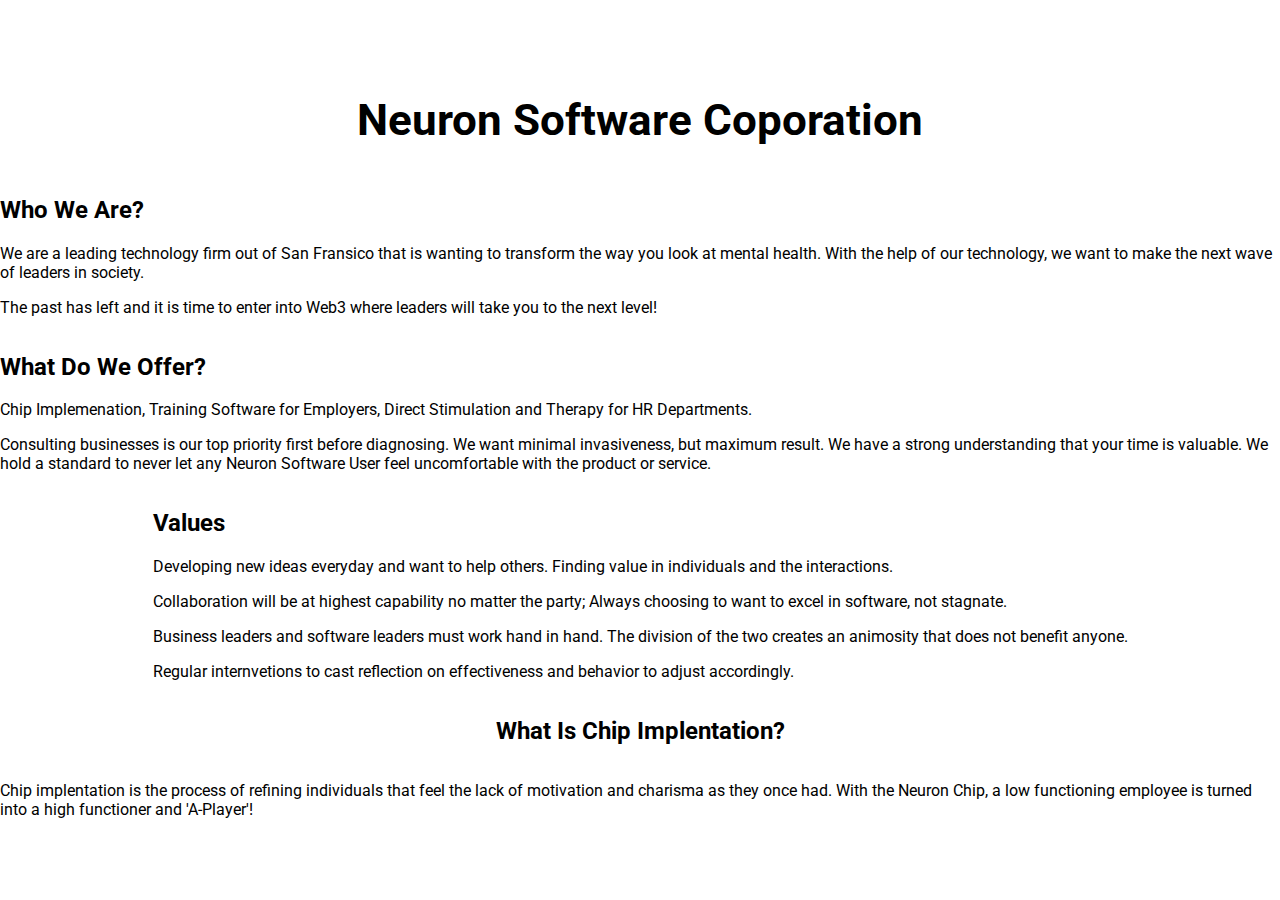
==== neuronsoft.html @ 9b1d0380 "Add files via upload" ====
<!DOCTYPE html>
<html>
    <head>
        <meta charset = "UTF-8">
        <meta name = "neuronsoft" content = "width = device-width", initial-scale="1.0"/>
        <link rel = "stylesheet" href = "neuronsoftinfo.css">
        <title>Neuron Software Coporation Main</title>
    </head>
        <body>

            <h1>Neuron Software Coporation</h1>
            
            <div class = "Who-We-Are">
            <h2>Who We Are?</h2>
            
            <p>We are a leading technology firm out of San Fransico that is wanting to transform the way you look at mental health. With the help of our technology, we want to make the next wave of leaders in society.</p>
            <p>The past has left and it is time to enter into Web3 where leaders will take you to the next level!</p>
            </div>
            <div class = "What-Do-We-Offer">
            <h2>What Do We Offer?</h2>
            <p>Chip Implemenation, Training Software for Employers, Direct Stimulation and Therapy for HR Departments.</p>
            <p>Consulting businesses is our top priority first before diagnosing. We want minimal invasiveness, but maximum result. We have a strong understanding that your time is valuable. We hold a standard to never let any Neuron Software User feel uncomfortable with the product or service.</p>
            </div>
            
            <div class = "Values">
            <h2>Values</h2>
            <p>Developing new ideas everyday and want to help others. Finding value in individuals and the interactions.</p>
            <p>Collaboration will be at highest capability no matter the party; Always choosing to want to excel in software, not stagnate.</p>
            <p>Business leaders and software leaders must work hand in hand. The division of the two creates an animosity that does not benefit anyone.</p>
            <p>Regular internvetions to cast reflection on effectiveness and behavior to adjust accordingly.</p>
            </div>
            
            <div class = "What-Is-Chip-Implentation">
            <h2>What Is Chip Implentation?</h2>
            </div>
            <p>
            Chip implentation is the process of refining individuals that feel the lack of motivation and charisma as they once had. With the Neuron Chip, a low functioning employee is turned into a high functioner and 'A-Player'!
            </p>
            
        </body>
</html>
---- neuronsoftinfo.css ----
@import url('https://fonts.googleapis.com/css2?family=Roboto:wght@400;700&display=swap');

* {
  box-sizing: border-box;
}

body {
  background-image: url(https://media2.giphy.com/media/doXBzUFJRxpaUbuaqz/giphy.gif?cid=ecf05e47ug0b1ufqv8j676felhkjdpai3jkba1i1sd7rtkkm&rid=giphy.gif&ct=g);
  font-family: 'Roboto', sans-serif;
  display: flex;
  flex-direction: column;
  align-items: center;
  justify-content: center;
  height: 100vh;
  overflow: hidden;
  margin: 0;
}

h1 {
    color: black;
    font-size: 44px;
    background-color: white;
    
}

h2 {
    background-color: white;
}

p {
    background-color: white;
}
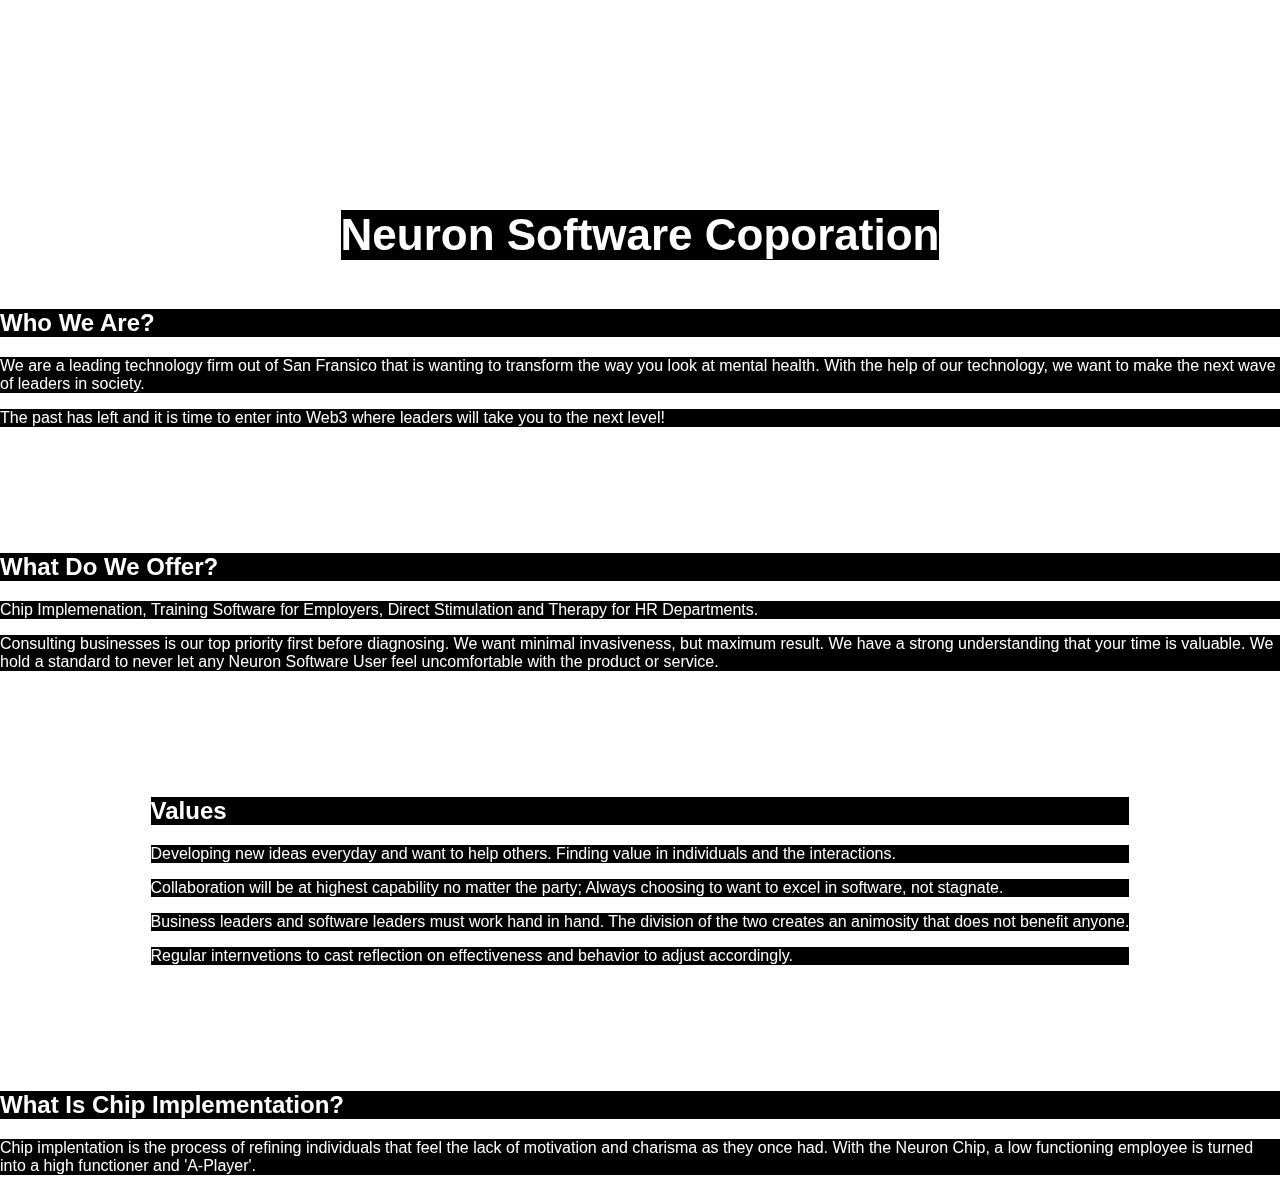
==== commit ef092807: "Add files via upload" ====
--- a/neuronsoft.html
+++ b/neuronsoft.html
@@ -3,39 +3,113 @@
     <head>
         <meta charset = "UTF-8">
         <meta name = "neuronsoft" content = "width = device-width", initial-scale="1.0"/>
-        <link rel = "stylesheet" href = "neuronsoftinfo.css">
+        <link rel = "stylesheet" href = "neuronsoftinfo.css" type="text/css">
         <title>Neuron Software Coporation Main</title>
+      <style>
+        body {
+          background-image: url(https://media2.giphy.com/media/doXBzUFJRxpaUbuaqz/giphy.gif?cid=ecf05e47ug0b1ufqv8j676felhkjdpai3jkba1i1sd7rtkkm&rid=giphy.gif&ct=g);
+          background-repeat: no-repeat;
+          background-attachment: fixed;
+          background-size: 100% 100%;
+        }
+        a:before {
+          background-image: url(https://media1.giphy.com/media/jxzhrKHs4q3V2i9tBH/giphy.gif?cid=ecf05e47yle777o6ok9o5bmm8800bc6z9byk64yhazehw5fy&rid=giphy.gif&ct=g);
+          background-repeat: no-repeat;
+          background-attachment: fixed;
+          background-size: 100% 100%;
+
+        }
+      </style>
     </head>
         <body>
+            <nav>
+                <div class="logo">
+                  <i class="bx bx-menu menu-icon"></i>
+                  <span class="logo-name">Neuron Software</span>
+                </div>
+                <div class="sidebar">
+                  <div class="logo">
+                    <i class="bx bx-menu menu-icon"></i>
+                    <span class="logo-name">Codepen</span>
+                  </div>
+              
+                  <div class="sidebar-content">
+                    <ul class="lists">
+                      <li class="list">
+                        <a href="#" class="nav-link">
+                          <i class="bx bx-home-alt icon"></i>
+                          <span class="link">Dashboard</span>
+                        </a>
+                      </li>
+                      <li class="list">
+                        <a href="#" class="nav-link">
+                          <i class="bx bx-bell icon"></i>
+                          <span class="link">Notifications</span>
+                        </a>
+                      </li>
+                      <li class="list">
+                        <a href="#" class="nav-link">
+                          <i class="bx bx-message-rounded icon"></i>
+                          <span class="link">Messages</span>
+                        </a>
+                      </li>
+                      <li class="list">
+                        <a href="#" class="nav-link">
+                          <i class="bx bx-pie-chart-alt-2 icon"></i>
+                          <span class="link">Analytics</span>
+                        </a>
+                      </li>
+                      <li class="list">
+                        <a href="#" class="nav-link">
+                          <i class="bx bx-heart icon"></i>
+                          <span class="link">Likes</span>
+                        </a>
+                      </li>
+                      <li class="list">
+                        <a href="#" class="nav-link">
+                          <i class="bx bx-folder-open icon"></i>
+                          <span class="link">Files</span>
+                        </a>
+                      </li>
+                    </ul>
+                    </div>
+                  </div>
+                </div>
+              </nav>
+              
+              <section class="overlay"></section>
 
             <h1>Neuron Software Coporation</h1>
             
-            <div class = "Who-We-Are">
-            <h2>Who We Are?</h2>
-            
-            <p>We are a leading technology firm out of San Fransico that is wanting to transform the way you look at mental health. With the help of our technology, we want to make the next wave of leaders in society.</p>
-            <p>The past has left and it is time to enter into Web3 where leaders will take you to the next level!</p>
+            <div class = "#Who-We-Are">
+                <h2>Who We Are?</h2>
+                
+                <p>We are a leading technology firm out of San Fransico that is wanting to transform the way you look at mental health. With the help of our technology, we want to make the next wave of leaders in society.</p>
+                <p>The past has left and it is time to enter into Web3 where leaders will take you to the next level!</p>
+                </div>
+
+            <br><br><br><br><br>
+
+            <div class = "#What-Do-We-Offer">
+                <h2>What Do We Offer?</h2>
+                <p>Chip Implemenation, Training Software for Employers, Direct Stimulation and Therapy for HR Departments.</p>
+                <p>Consulting businesses is our top priority first before diagnosing. We want minimal invasiveness, but maximum result. We have a strong understanding that your time is valuable. We hold a standard to never let any Neuron Software User feel uncomfortable with the product or service.</p>
             </div>
-            <div class = "What-Do-We-Offer">
-            <h2>What Do We Offer?</h2>
-            <p>Chip Implemenation, Training Software for Employers, Direct Stimulation and Therapy for HR Departments.</p>
-            <p>Consulting businesses is our top priority first before diagnosing. We want minimal invasiveness, but maximum result. We have a strong understanding that your time is valuable. We hold a standard to never let any Neuron Software User feel uncomfortable with the product or service.</p>
+            <br><br><br><br><br>
+
+            <div class = "#Values">
+                <h2>Values</h2>
+                <p>Developing new ideas everyday and want to help others. Finding value in individuals and the interactions.</p>
+                <p>Collaboration will be at highest capability no matter the party; Always choosing to want to excel in software, not stagnate.</p>
+                <p>Business leaders and software leaders must work hand in hand. The division of the two creates an animosity that does not benefit anyone.</p>
+                <p>Regular internvetions to cast reflection on effectiveness and behavior to adjust accordingly.</p>
             </div>
-            
-            <div class = "Values">
-            <h2>Values</h2>
-            <p>Developing new ideas everyday and want to help others. Finding value in individuals and the interactions.</p>
-            <p>Collaboration will be at highest capability no matter the party; Always choosing to want to excel in software, not stagnate.</p>
-            <p>Business leaders and software leaders must work hand in hand. The division of the two creates an animosity that does not benefit anyone.</p>
-            <p>Regular internvetions to cast reflection on effectiveness and behavior to adjust accordingly.</p>
-            </div>
-            
-            <div class = "What-Is-Chip-Implentation">
-            <h2>What Is Chip Implentation?</h2>
-            </div>
-            <p>
-            Chip implentation is the process of refining individuals that feel the lack of motivation and charisma as they once had. With the Neuron Chip, a low functioning employee is turned into a high functioner and 'A-Player'!
-            </p>
-            
-        </body>
+            <br><br><br><br><br>
+
+            <div class = "What-Is-Chip-Implementation">
+            <h2>What Is Chip Implementation?</h2>
+        
+            <p>Chip implentation is the process of refining individuals that feel the lack of motivation and charisma as they once had. With the Neuron Chip, a low functioning employee is turned into a high functioner and 'A-Player'.</p>
+        </div>
+    </body>
 </html>--- a/neuronsoftinfo.css
+++ b/neuronsoftinfo.css
@@ -6,27 +6,98 @@
 
 body {
   background-image: url(https://media2.giphy.com/media/doXBzUFJRxpaUbuaqz/giphy.gif?cid=ecf05e47ug0b1ufqv8j676felhkjdpai3jkba1i1sd7rtkkm&rid=giphy.gif&ct=g);
-  font-family: 'Roboto', sans-serif;
+  font-family: 'Lato', sans-serif;
   display: flex;
   flex-direction: column;
   align-items: center;
   justify-content: center;
   height: 100vh;
-  overflow: hidden;
+  overflow: scroll;
   margin: 0;
 }
 
+nav {
+  background-color: white;
+  font-size: medium;
+  font-family: 'Lato';
+  color: black;
+  scroll-padding-top: 50px;
+  margin-top: 10px;
+}
+
+
+ul {
+  margin: 50px;
+  padding: -250px;
+  display: flex;
+}
+
+li {
+  list-style-position: inside;
+}
+
+a {
+  position: center;
+  display: block;
+  margin: 45px 35px;
+  padding: 100px 20px;
+  color: #333;
+  font-size: 15px;
+  text-decoration: none;
+  text-transform: uppercase;
+  transition: 0.5s;
+  overflow: auto;
+}
+
+a:before {
+  content: "";
+  position: absolute;
+  width: 100%;
+  height: 5px;
+  top: 50%;
+  transform: translateY(-50%);
+  left: -100%;
+  background-image: url(https://media1.giphy.com/media/jxzhrKHs4q3V2i9tBH/giphy.gif?cid=ecf05e47yle777o6ok9o5bmm8800bc6z9byk64yhazehw5fy&rid=giphy.gif&ct=g);
+  transition: 0.5s;
+}
+
+a:hover:before {
+  animation: line 0.5s linear forwards;
+}
+
+@keyframes line {
+  0% {
+    left: -100%;
+    height: 4px;
+  }
+  50% {
+    left: 0;
+    height: 4px;
+  }
+   100% {
+    left: 0;
+    height: 100%;
+    z-index: -1;
+  }
+}
+
+a:hover {
+  color: limegreen;
+}
+
 h1 {
-    color: black;
+    color: white;
     font-size: 44px;
-    background-color: white;
+    background-color:black;
     
 }
 
 h2 {
-    background-color: white;
+    background-color:black;
+    color: white;
 }
 
 p {
-    background-color: white;
+    background-color:black;
+    color: white;
 }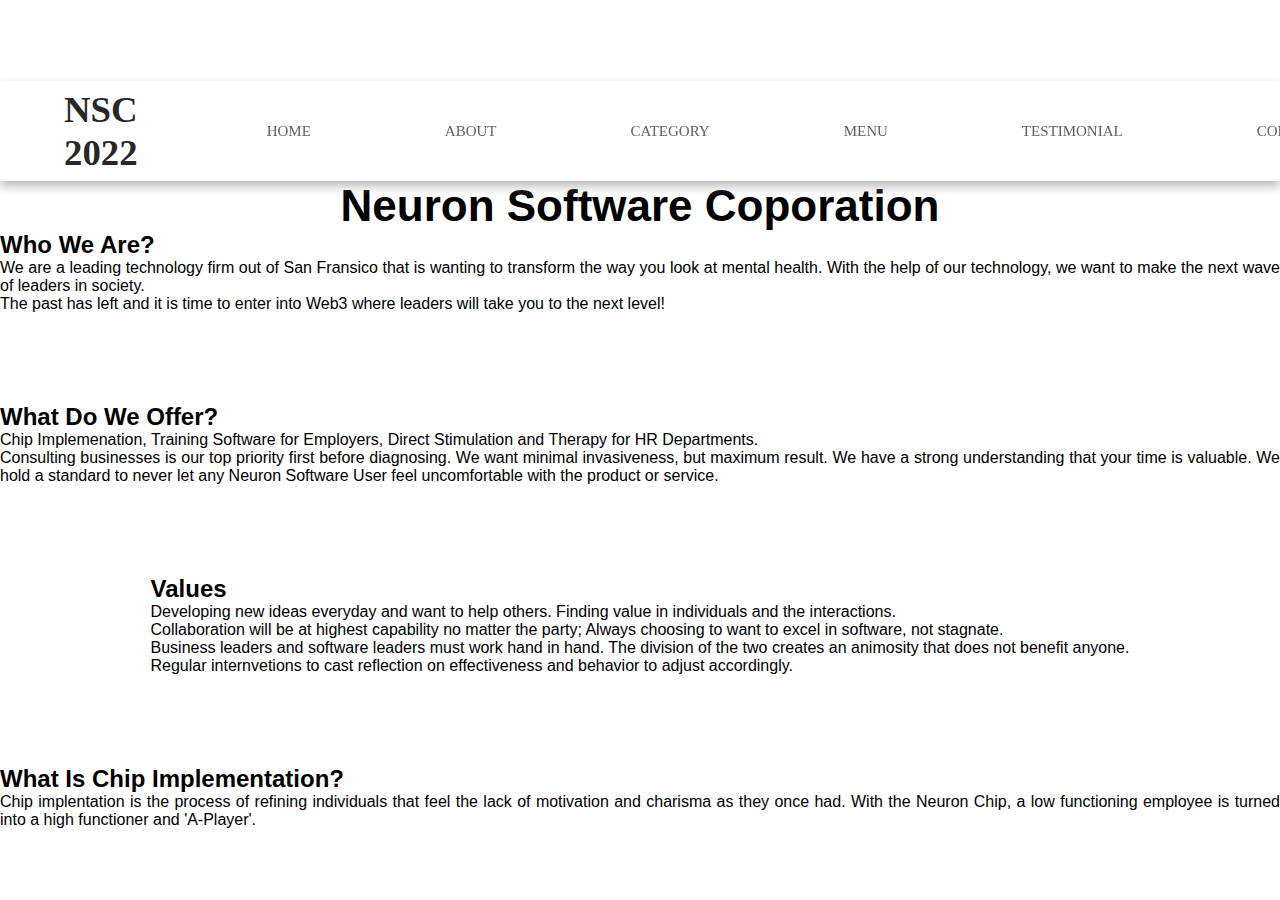
==== commit a5466ae3: "Add files via upload" ====
--- a/neuronsoft.html
+++ b/neuronsoft.html
@@ -2,15 +2,17 @@
 <html>
     <head>
         <meta charset = "UTF-8">
-        <meta name = "neuronsoft" content = "width = device-width", initial-scale="1.0"/>
+        <meta name = "viewport" content = "width = device-width, initial-scale=1.0">
+        <meta http-equiv="X-UA-Compatible" content="IE=edge">
         <link rel = "stylesheet" href = "neuronsoftinfo.css" type="text/css">
         <title>Neuron Software Coporation Main</title>
       <style>
         body {
-          background-image: url(https://media2.giphy.com/media/doXBzUFJRxpaUbuaqz/giphy.gif?cid=ecf05e47ug0b1ufqv8j676felhkjdpai3jkba1i1sd7rtkkm&rid=giphy.gif&ct=g);
+          background-image: url(https://i.pinimg.com/originals/c4/b1/99/c4b19969def51164ea4ad9a290a217bf.gif);
           background-repeat: no-repeat;
           background-attachment: fixed;
           background-size: 100% 100%;
+          text-align: justify;
         }
         a:before {
           background-image: url(https://media1.giphy.com/media/jxzhrKHs4q3V2i9tBH/giphy.gif?cid=ecf05e47yle777o6ok9o5bmm8800bc6z9byk64yhazehw5fy&rid=giphy.gif&ct=g);
@@ -19,63 +21,37 @@
           background-size: 100% 100%;
 
         }
+        .logo {
+          background-image: url(https://images-wixmp-ed30a86b8c4ca887773594c2.wixmp.com/f/a06a0e66-ee6a-43d1-8bf3-a360c1d90ab6/d89u7d1-825043a6-6f11-4e29-8a1d-001c00ebb9aa.gif?token=eyJ0eXAiOiJKV1QiLCJhbGciOiJIUzI1NiJ9.[base64].JIiwP_Ubl94TLiEBG3LT37OEf3kNMBbzn4IxsjPsCuQ);
+          background-repeat: no-repeat;
+          background-image: fixed;
+          background-size: auto;
+        }
+   
       </style>
+      
     </head>
         <body>
-            <nav>
-                <div class="logo">
-                  <i class="bx bx-menu menu-icon"></i>
-                  <span class="logo-name">Neuron Software</span>
+          <nav class="navbar">
+            <div class="navbar-container container">
+                <input type="checkbox" name="" id="">
+                <div class="hamburger-lines">
+                    <span class="line line1"></span>
+                    <span class="line line2"></span>
+                    <span class="line line3"></span>
                 </div>
-                <div class="sidebar">
-                  <div class="logo">
-                    <i class="bx bx-menu menu-icon"></i>
-                    <span class="logo-name">Codepen</span>
-                  </div>
-              
-                  <div class="sidebar-content">
-                    <ul class="lists">
-                      <li class="list">
-                        <a href="#" class="nav-link">
-                          <i class="bx bx-home-alt icon"></i>
-                          <span class="link">Dashboard</span>
-                        </a>
-                      </li>
-                      <li class="list">
-                        <a href="#" class="nav-link">
-                          <i class="bx bx-bell icon"></i>
-                          <span class="link">Notifications</span>
-                        </a>
-                      </li>
-                      <li class="list">
-                        <a href="#" class="nav-link">
-                          <i class="bx bx-message-rounded icon"></i>
-                          <span class="link">Messages</span>
-                        </a>
-                      </li>
-                      <li class="list">
-                        <a href="#" class="nav-link">
-                          <i class="bx bx-pie-chart-alt-2 icon"></i>
-                          <span class="link">Analytics</span>
-                        </a>
-                      </li>
-                      <li class="list">
-                        <a href="#" class="nav-link">
-                          <i class="bx bx-heart icon"></i>
-                          <span class="link">Likes</span>
-                        </a>
-                      </li>
-                      <li class="list">
-                        <a href="#" class="nav-link">
-                          <i class="bx bx-folder-open icon"></i>
-                          <span class="link">Files</span>
-                        </a>
-                      </li>
-                    </ul>
-                    </div>
-                  </div>
-                </div>
-              </nav>
+                <ul class="menu-items">
+                    <li><a href="#">Home</a></li>
+                    <li><a href="#">About</a></li>
+                    <li><a href="#">Category</a></li>
+                    <li><a href="#">Menu</a></li>
+                    <li><a href="#">Testimonial</a></li>
+                    <li><a href="#">Contact</a></li>
+                </ul>
+                <h1 class="logo">NSC 2022</h1>
+            </div>
+        </nav>
+           
               
               <section class="overlay"></section>
 
--- a/neuronsoftinfo.css
+++ b/neuronsoftinfo.css
@@ -1,11 +1,190 @@
 @import url('https://fonts.googleapis.com/css2?family=Roboto:wght@400;700&display=swap');
 
-* {
-  box-sizing: border-box;
-}
+*,
+*::after,
+*::before{
+    box-sizing: border-box;
+    padding: 0;
+    margin: 0;
+}
+
+.html{
+    font-size: 62.5%;
+}
+
+.navbar input[type="checkbox"],
+.navbar .hamburger-lines{
+    display: none;
+}
+
+.container{
+    max-width: 1200px;
+    width: 90%;
+    margin: auto;
+}
+
+.navbar{
+    box-shadow: 0px 5px 10px 0px #aaa;
+    position: sticky;
+    width: 100%;
+    background-image: url(https://images-wixmp-ed30a86b8c4ca887773594c2.wixmp.com/f/a06a0e66-ee6a-43d1-8bf3-a360c1d90ab6/d89u7d1-825043a6-6f11-4e29-8a1d-001c00ebb9aa.gif?token=eyJ0eXAiOiJKV1QiLCJhbGciOiJIUzI1NiJ9.[base64].JIiwP_Ubl94TLiEBG3LT37OEf3kNMBbzn4IxsjPsCuQ);
+    color: #000;
+    opacity: 0.85;
+    z-index: 100;
+    background-repeat: no-repeat;
+    background-size: 20.4% 100%;
+}
+
+.navbar-container{
+    display: flex;
+    justify-content: space-between;
+    height: 100px;
+    align-items: center;
+}
+
+.menu-items{
+    order: 2;
+    display: flex;
+}
+.logo{
+    order: 1;
+    font-size: 2.3rem;
+}
+
+.menu-items li{
+    list-style: none;
+    margin-left: 1.5rem;
+    font-size: 1.3rem;
+}
+
+.navbar a{
+    color: #444;
+    text-decoration: none;
+    font-weight: 500;
+    transition: color 0.3s ease-in-out;
+}
+
+.navbar a:hover{
+    color: #117964;
+}
+
+@media (max-width: 768px){
+    .navbar{
+        opacity: 0.95;
+    }
+
+    .navbar-container input[type="checkbox"],
+    .navbar-container .hamburger-lines{
+        display: block;
+    }
+
+    .navbar-container{
+        display: block;
+        position: relative;
+        height: 64px;
+    }
+
+    .navbar-container input[type="checkbox"]{
+        position: center;
+        display: block;
+        height: 32px;
+        width: 30px;
+        top: 20px;
+        left: 20px;
+        z-index: 5;
+        opacity: 0;
+        cursor: pointer;
+    }
+
+    .navbar-container .hamburger-lines{
+        display: block;
+        height: 28px;
+        width: 35px;
+        position: absolute;
+        top: 20px;
+        left: 20px;
+        z-index: 2;
+        display: flex;
+        flex-direction: column;
+        justify-content: space-between;
+    }
+
+    .navbar-container .hamburger-lines .line{
+        display: block;
+        height: 4px;
+        width: 100%;
+        border-radius: 10px;
+        background: #333;
+    }
+    
+    .navbar-container .hamburger-lines .line1{
+        transform-origin: 0% 0%;
+        transition: transform 0.3s ease-in-out;
+    }
+
+    .navbar-container .hamburger-lines .line2{
+        transition: transform 0.2s ease-in-out;
+    }
+
+    .navbar-container .hamburger-lines .line3{
+        transform-origin: 0% 100%;
+        transition: transform 0.3s ease-in-out;
+    }
+
+    .navbar .menu-items{
+        padding-top: 100px;
+        background: #fff;
+        height: 100vh;
+        max-width: 300px;
+        transform: translate(-150%);
+        display: flex;
+        flex-direction: column;
+        margin-left: -40px;
+        padding-left: 40px;
+        transition: transform 0.5s ease-in-out;
+        box-shadow:  5px 0px 10px 0px #aaa;
+        overflow: scroll;
+    }
+
+    .navbar .menu-items li{
+        margin-bottom: 1.8rem;
+        font-size: 1.1rem;
+        font-weight: 500;
+    }
+
+    .logo{
+        position: absolute;
+        top: 10px;
+        right: 15px;
+        font-size: 2.5rem;
+    }
+
+    .navbar-container input[type="checkbox"]:checked ~ .menu-items{
+        transform: translateX(0);
+    }
+
+    .navbar-container input[type="checkbox"]:checked ~ .hamburger-lines .line1{
+        transform: rotate(45deg);
+    }
+
+    .navbar-container input[type="checkbox"]:checked ~ .hamburger-lines .line2{
+        transform: scaleY(0);
+    }
+
+    .navbar-container input[type="checkbox"]:checked ~ .hamburger-lines .line3{
+        transform: rotate(-45deg);
+    }
+
+}
+
+@media (max-width: 500px){
+    .navbar-container input[type="checkbox"]:checked ~ .logo{
+        display: none;
+    }
+} 
 
 body {
-  background-image: url(https://media2.giphy.com/media/doXBzUFJRxpaUbuaqz/giphy.gif?cid=ecf05e47ug0b1ufqv8j676felhkjdpai3jkba1i1sd7rtkkm&rid=giphy.gif&ct=g);
+  background-image: url(https://i.pinimg.com/originals/c4/b1/99/c4b19969def51164ea4ad9a290a217bf.gif);
   font-family: 'Lato', sans-serif;
   display: flex;
   flex-direction: column;
@@ -86,18 +265,18 @@
 }
 
 h1 {
-    color: white;
+    color: black;
     font-size: 44px;
-    background-color:black;
+    background-color:white;
     
 }
 
 h2 {
-    background-color:black;
-    color: white;
+    background-color:white;
+    color: black;
 }
 
 p {
-    background-color:black;
-    color: white;
+    background-color:white;
+    color: black;
 }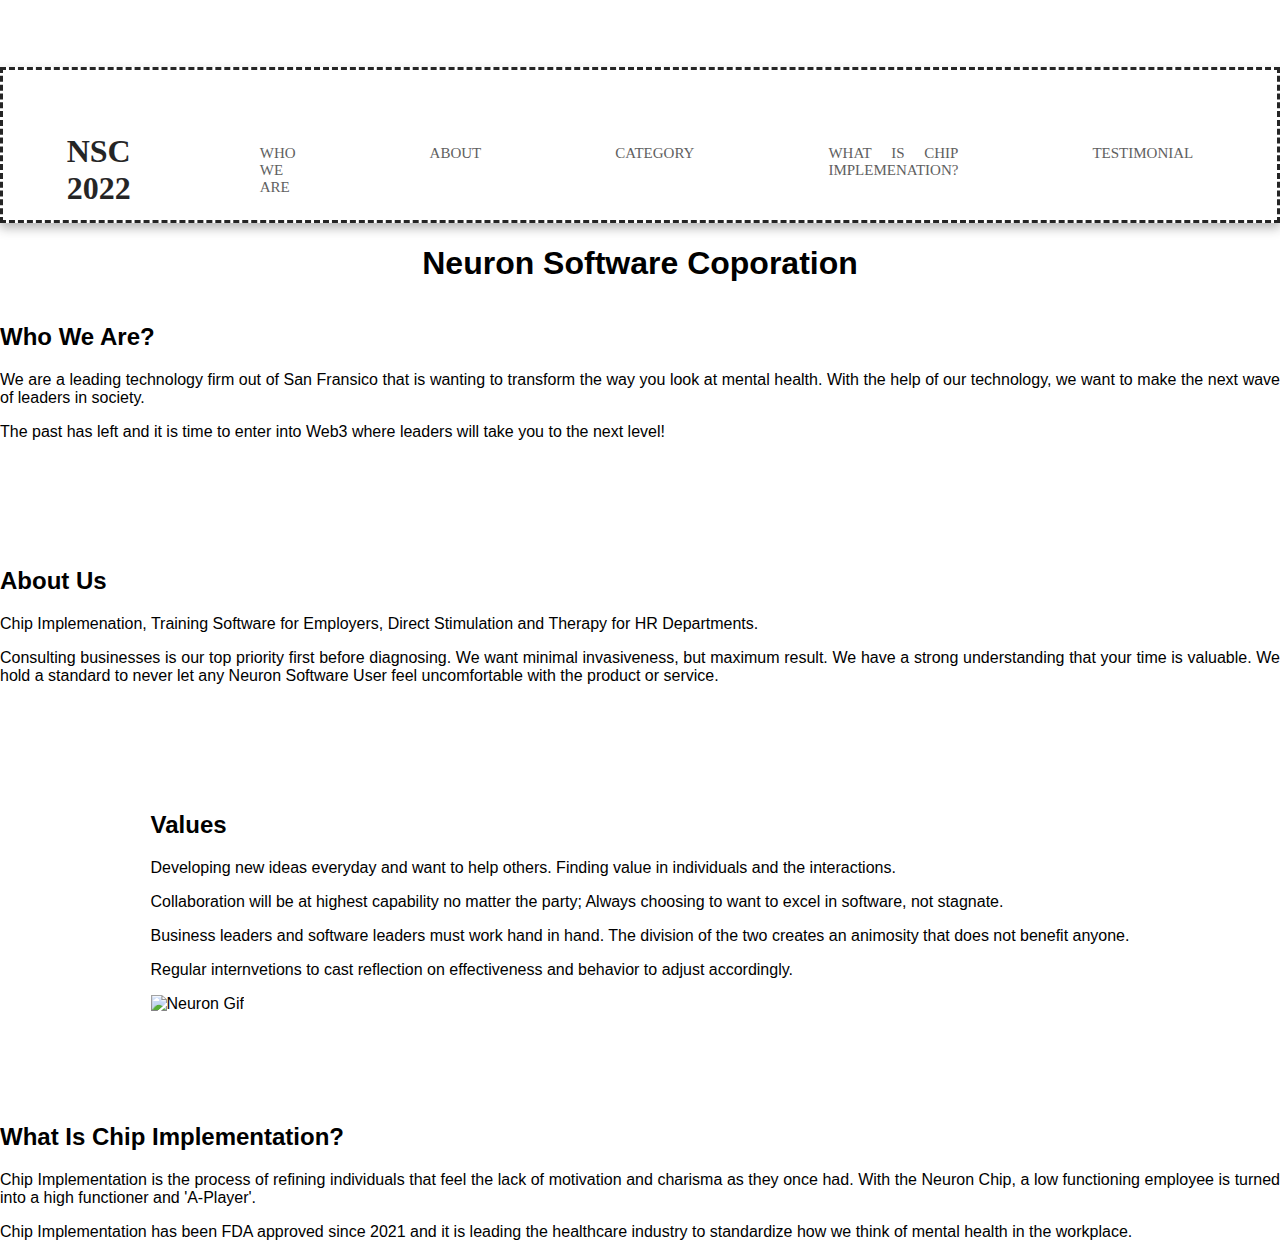
==== commit af9d708c: "Add files via upload" ====
--- a/neuronsoft.html
+++ b/neuronsoft.html
@@ -6,7 +6,7 @@
         <meta http-equiv="X-UA-Compatible" content="IE=edge">
         <link rel = "stylesheet" href = "neuronsoftinfo.css" type="text/css">
         <title>Neuron Software Coporation Main</title>
-      <style>
+      <style type="text/CSS" href="neuronsoftinfo.css"> 
         body {
           background-image: url(https://i.pinimg.com/originals/c4/b1/99/c4b19969def51164ea4ad9a290a217bf.gif);
           background-repeat: no-repeat;
@@ -26,11 +26,53 @@
           background-repeat: no-repeat;
           background-image: fixed;
           background-size: auto;
+          margin-top: 0;
         }
+
+        img.NeuronGif {
+          position: relative;
+          padding-left: 50px;
+          margin-top: auto;
+          margin-inline-start: auto;
+        }
+
+        nav.navbar {
+          position: relative;
+          padding-top: 50px;
+          padding-block-start: auto;
+          border-style: dashed;
+          display: block;
+        }
+
+        p {
+          padding-left: auto;
+          padding-right: auto;
+          margin-left: auto;
+          margin-right: auto;
+          scroll-margin-left: auto;
+          scroll-margin-right: auto;
+        }
+
+        h1.NeuronHeader {
+          color: white;
+          font-size: 44px;
+          background-color:white;
+          
+             }
+      
+          h1.logo { 
+          color: black;
+          background-color: white;
+      
+            }
    
       </style>
-      
+
     </head>
+
+    <br><br><br><br><br><br><br><br><br><br><br><br><br><br><br><br><br><br><br><br><br><br><br>
+
+  <!--Nav is having issues here, I can't figure it out. I have linked CSS properly (I believe). Moreover, the actual bar has to be moved using breaks instead of padding or margin. Updated: Sept 30th-->
         <body>
           <nav class="navbar">
             <div class="navbar-container container">
@@ -41,21 +83,23 @@
                     <span class="line line3"></span>
                 </div>
                 <ul class="menu-items">
-                    <li><a href="#">Home</a></li>
-                    <li><a href="#">About</a></li>
-                    <li><a href="#">Category</a></li>
-                    <li><a href="#">Menu</a></li>
+                    <li><a href="#Who-We-Are">Who We Are</a></li>
+                    <li><a href="#What-Do-We-Offer">About</a></li>
+                    <li><a href="#Values">Category</a></li>
+                    <li><a href="#What-Is-Chip-Implementation">What Is Chip Implemenation?</a></li>
                     <li><a href="#">Testimonial</a></li>
                     <li><a href="#">Contact</a></li>
                 </ul>
-                <h1 class="logo">NSC 2022</h1>
+                <h1 id="logo">NSC 2022</h1>
             </div>
         </nav>
+
+        
            
               
               <section class="overlay"></section>
 
-            <h1>Neuron Software Coporation</h1>
+            <h1 id="NeuronHeader">Neuron Software Coporation</h1>
             
             <div class = "#Who-We-Are">
                 <h2>Who We Are?</h2>
@@ -67,7 +111,7 @@
             <br><br><br><br><br>
 
             <div class = "#What-Do-We-Offer">
-                <h2>What Do We Offer?</h2>
+                <h2>About Us</h2>
                 <p>Chip Implemenation, Training Software for Employers, Direct Stimulation and Therapy for HR Departments.</p>
                 <p>Consulting businesses is our top priority first before diagnosing. We want minimal invasiveness, but maximum result. We have a strong understanding that your time is valuable. We hold a standard to never let any Neuron Software User feel uncomfortable with the product or service.</p>
             </div>
@@ -79,13 +123,16 @@
                 <p>Collaboration will be at highest capability no matter the party; Always choosing to want to excel in software, not stagnate.</p>
                 <p>Business leaders and software leaders must work hand in hand. The division of the two creates an animosity that does not benefit anyone.</p>
                 <p>Regular internvetions to cast reflection on effectiveness and behavior to adjust accordingly.</p>
+                <img id="NeuronGif" src ="images/neuron.gif" alt="Neuron Gif">
             </div>
             <br><br><br><br><br>
 
             <div class = "What-Is-Chip-Implementation">
             <h2>What Is Chip Implementation?</h2>
         
-            <p>Chip implentation is the process of refining individuals that feel the lack of motivation and charisma as they once had. With the Neuron Chip, a low functioning employee is turned into a high functioner and 'A-Player'.</p>
+            <p>Chip Implementation is the process of refining individuals that feel the lack of motivation and charisma as they once had. With the Neuron Chip, a low functioning employee is turned into a high functioner and 'A-Player'.</p>
+            <p>Chip Implementation has been FDA approved since 2021 and it is leading the healthcare industry to standardize how we think of mental health in the workplace.</p>
+            <p></p>
         </div>
     </body>
 </html>--- a/neuronsoftinfo.css
+++ b/neuronsoftinfo.css
@@ -1,15 +1,16 @@
-@import url('https://fonts.googleapis.com/css2?family=Roboto:wght@400;700&display=swap');
+@import url('https://fonts.google.com/specimen/Lato');
 
 *,
 *::after,
 *::before{
     box-sizing: border-box;
     padding: 0;
-    margin: 0;
+    margin: 25;
 }
 
 .html{
     font-size: 62.5%;
+    border-radius: auto;
 }
 
 .navbar input[type="checkbox"],
@@ -27,7 +28,6 @@
     box-shadow: 0px 5px 10px 0px #aaa;
     position: sticky;
     width: 100%;
-    background-image: url(https://images-wixmp-ed30a86b8c4ca887773594c2.wixmp.com/f/a06a0e66-ee6a-43d1-8bf3-a360c1d90ab6/d89u7d1-825043a6-6f11-4e29-8a1d-001c00ebb9aa.gif?token=eyJ0eXAiOiJKV1QiLCJhbGciOiJIUzI1NiJ9.[base64].JIiwP_Ubl94TLiEBG3LT37OEf3kNMBbzn4IxsjPsCuQ);
     color: #000;
     opacity: 0.85;
     z-index: 100;
@@ -264,13 +264,19 @@
   color: limegreen;
 }
 
-h1 {
-    color: black;
+h1.NeuronHeader {
+    color: white;
     font-size: 44px;
     background-color:white;
     
 }
 
+h1.logo { 
+color: black;
+background-color: white;
+
+}
+
 h2 {
     background-color:white;
     color: black;
@@ -278,5 +284,15 @@
 
 p {
     background-color:white;
+    font-style: 'Lato';
     color: black;
-}+    shape-margin: 10px;
+    scroll-behavior: smooth;
+    shape-rendering: crispEdges;
+    border-style: hidden;
+    padding-left: auto;
+    padding-right: auto;
+    scroll-margin-left: auto;
+    scroll-margin-right: auto;
+}
+
